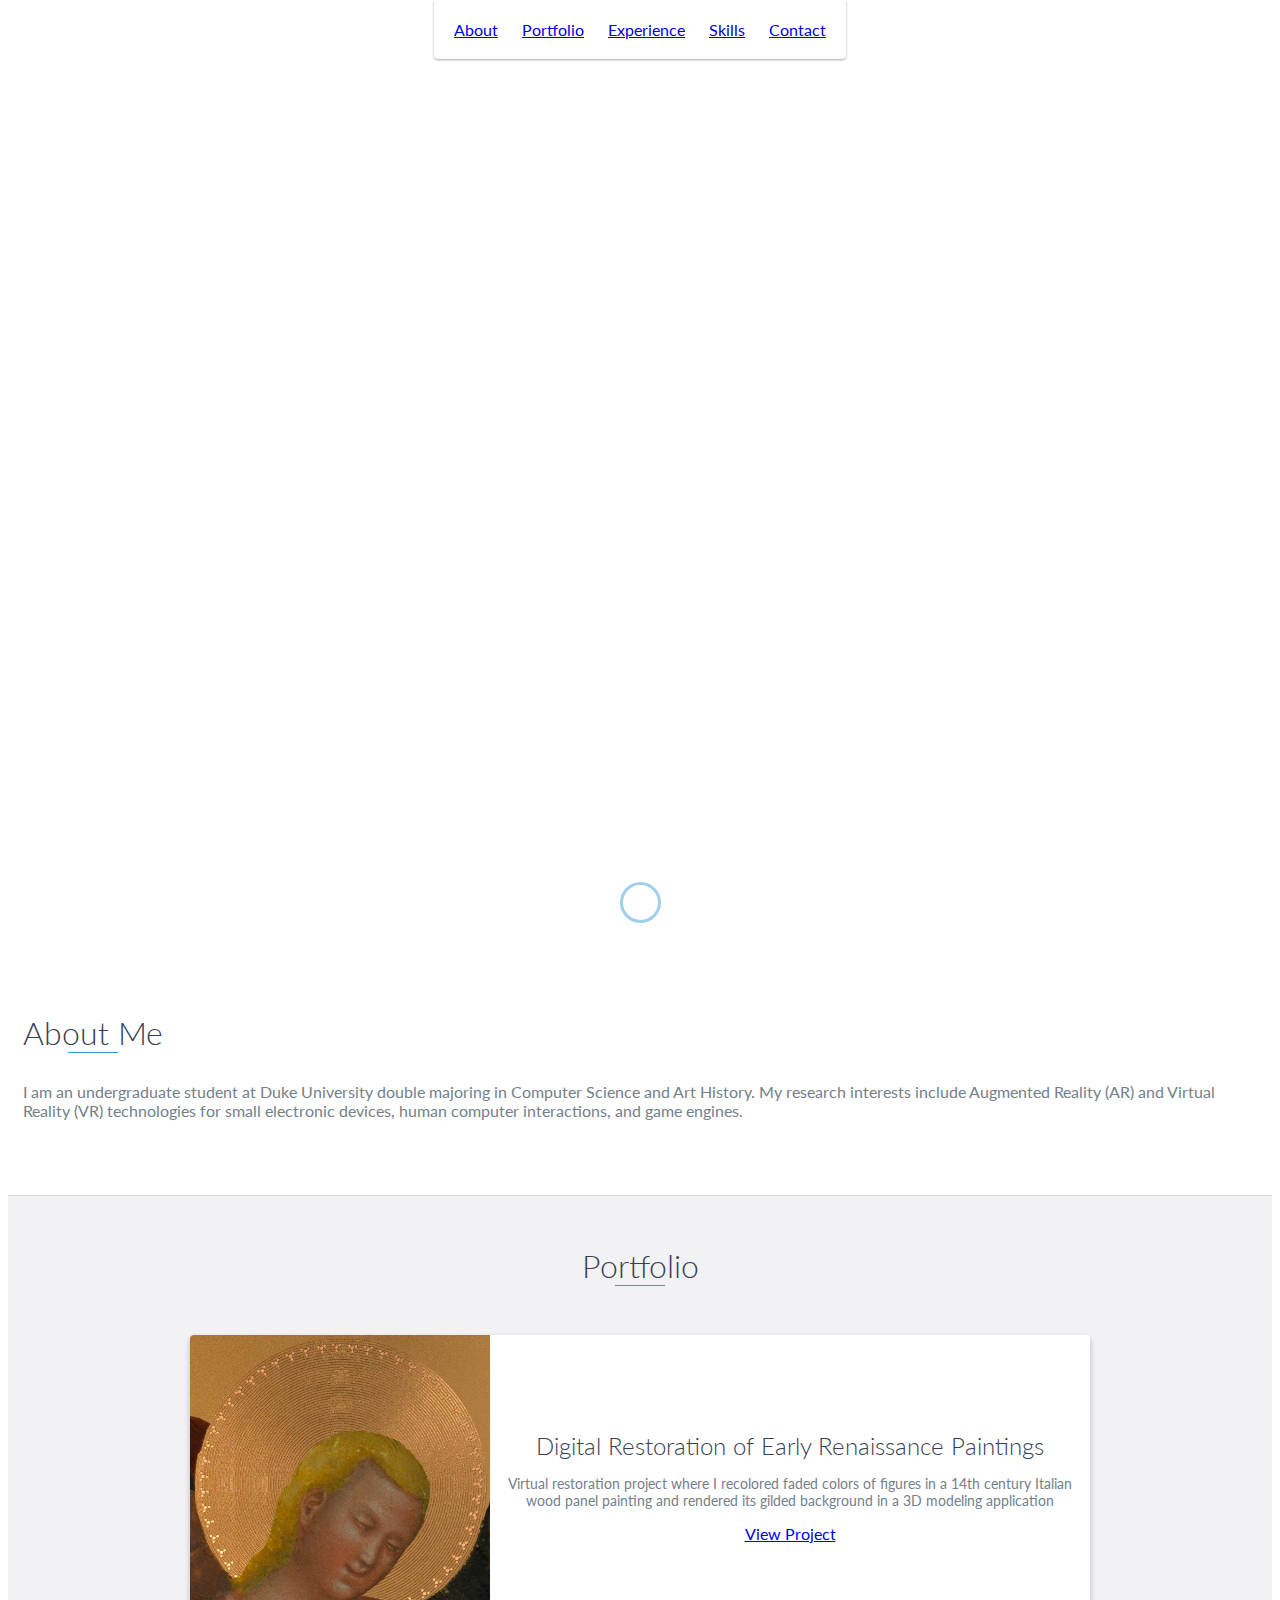
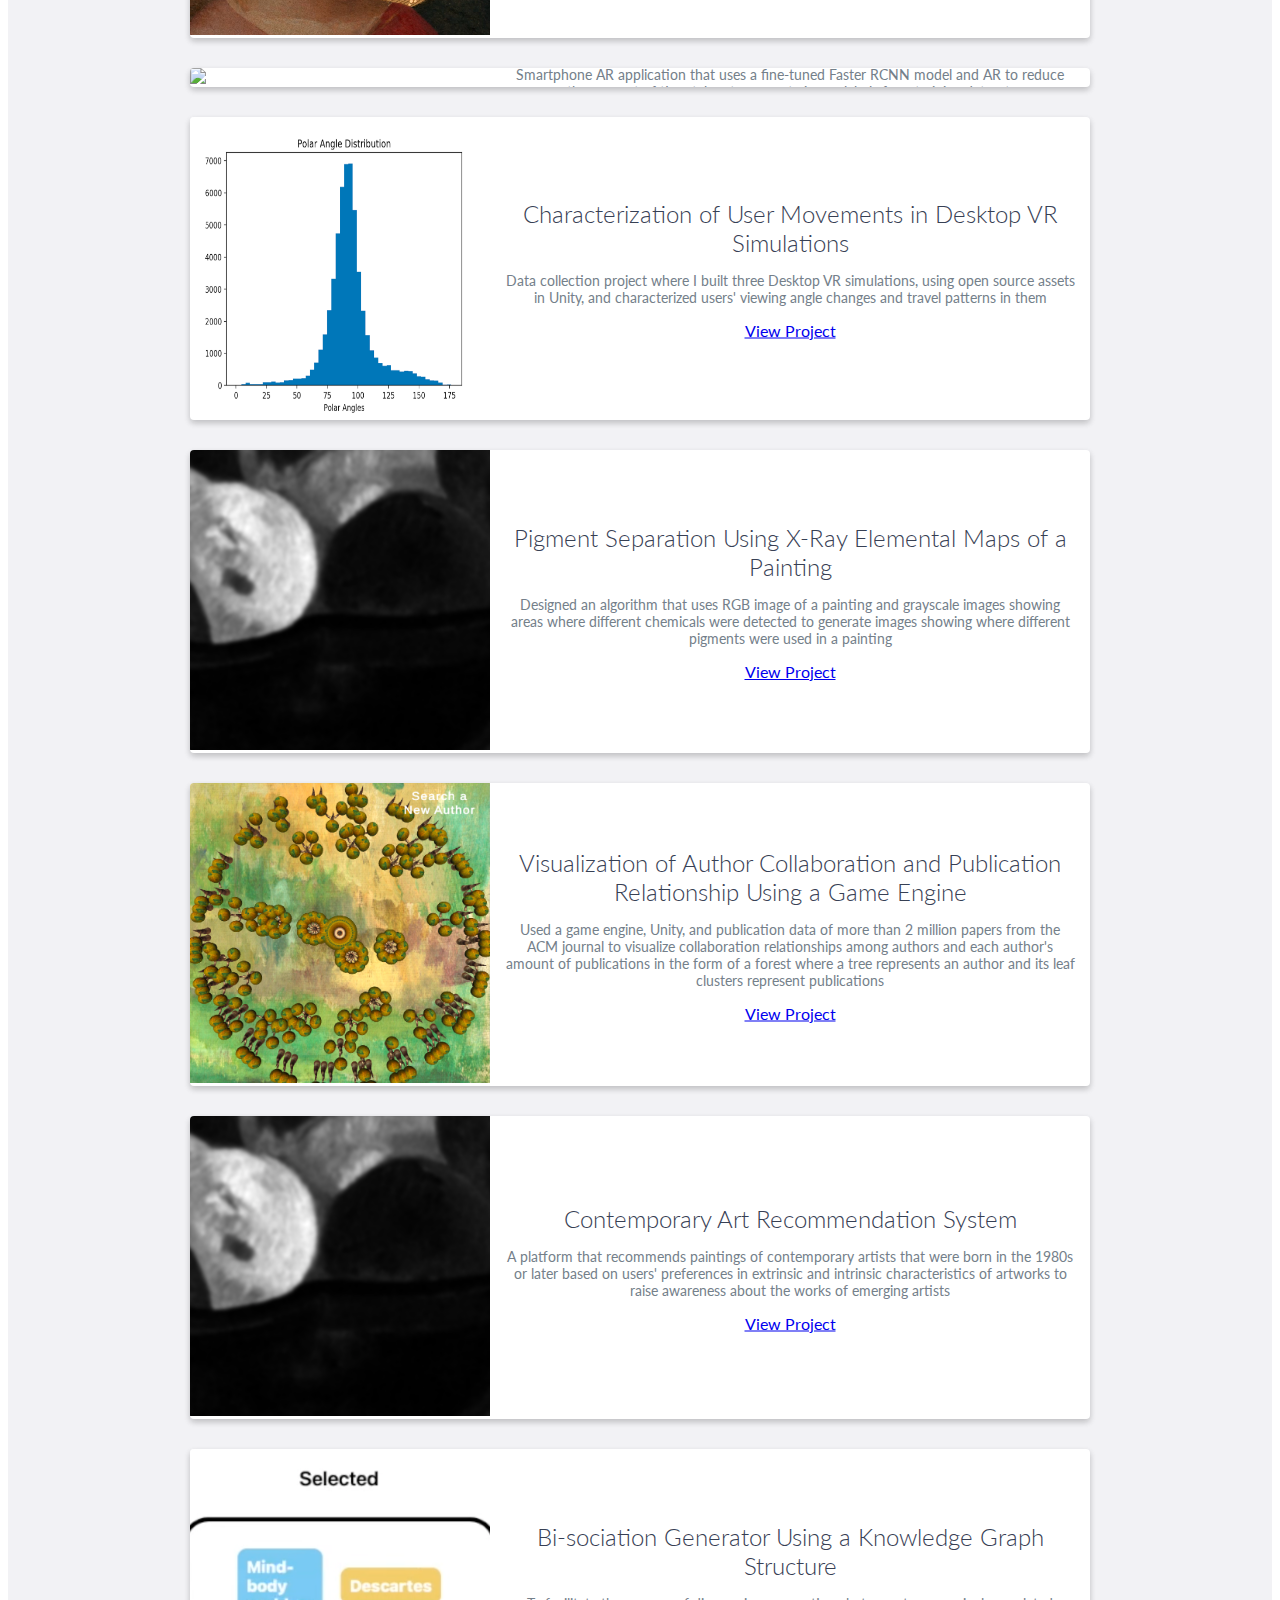
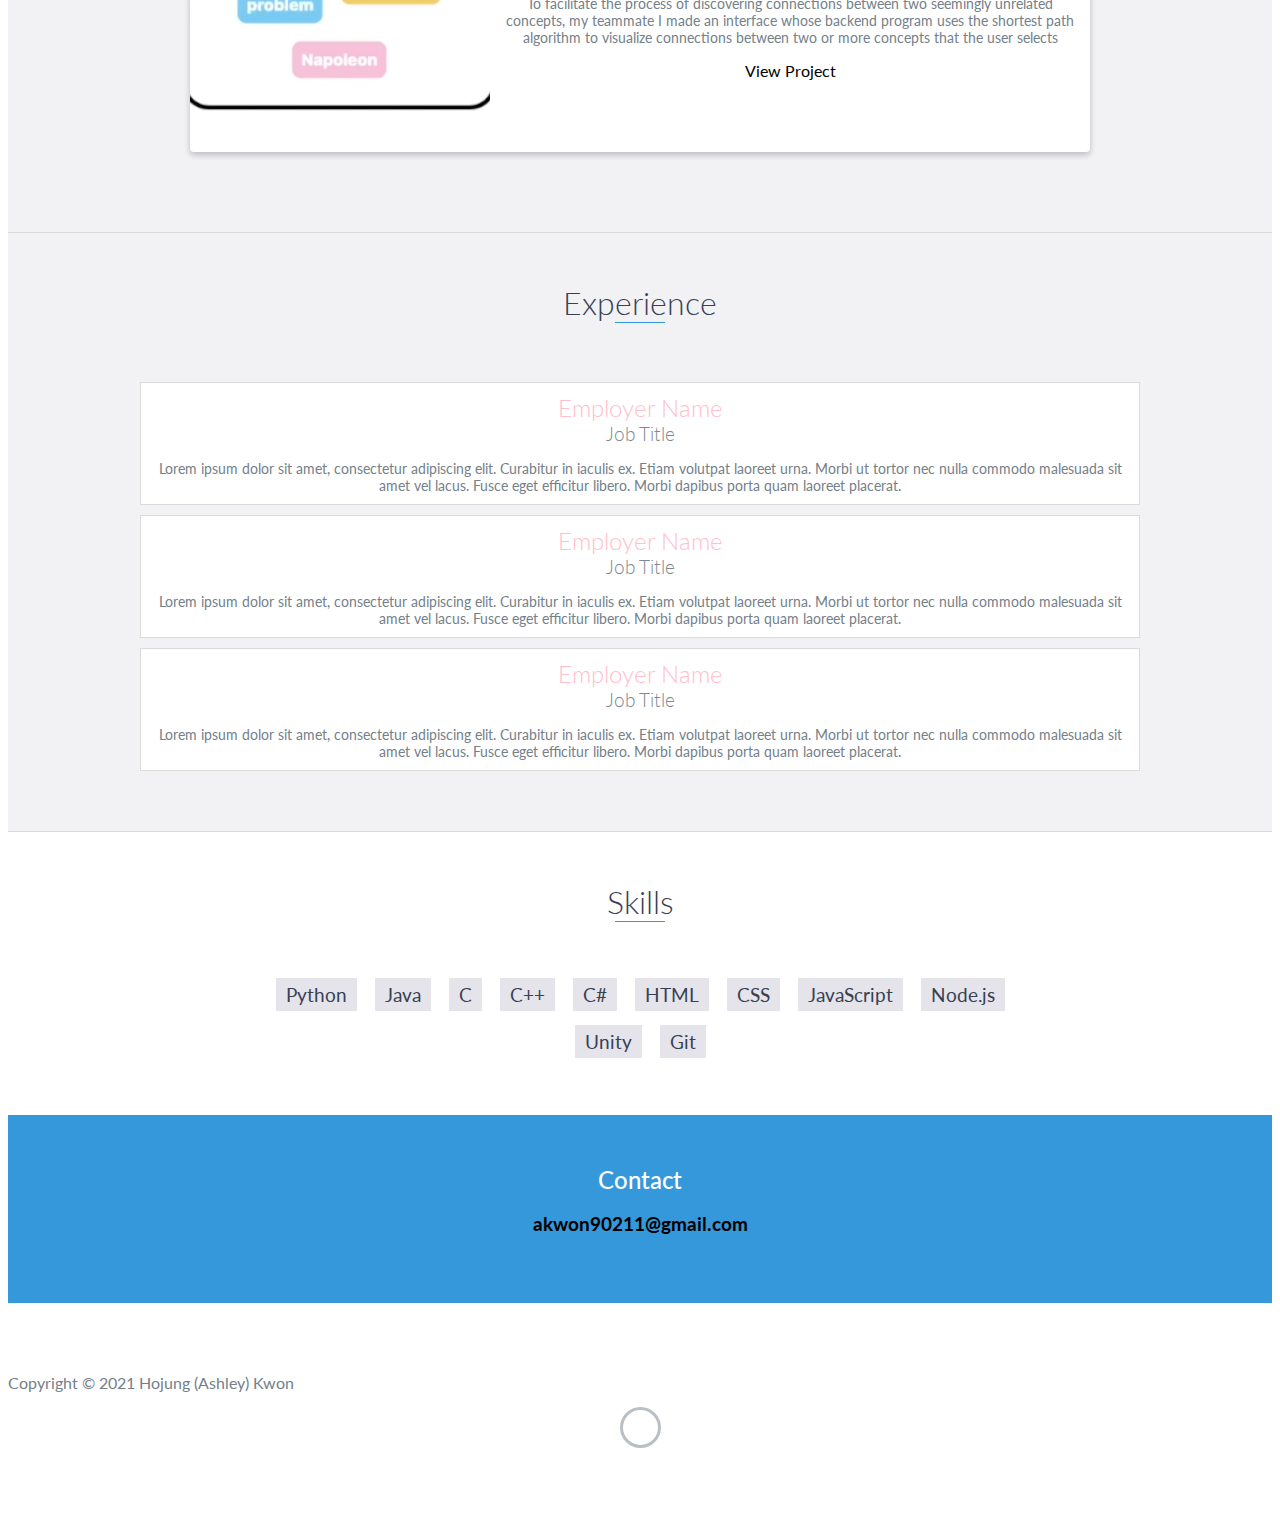
==== index.html @ dc8ec39b "modals added" ====
<!DOCTYPE html>
<html class="no-js" lang="en">

<head>
    <meta charset="utf-8">
    <meta http-equiv="X-UA-Compatible" content="IE=edge">
    <meta name="viewport" content="width=device-width, initial-scale=1">
    <title>My Portfolio</title>
	<link rel="shortcut icon" href="favicon.ico" type="image/x-icon">
	<link rel="icon" href="favicon.ico" type="image/x-icon">
    <link href="https://fonts.googleapis.com/css?family=Lato:300,400,700,900" rel="stylesheet">
    <link rel="stylesheet" href="libs/font-awesome/css/font-awesome.min.css">
    <link href="css/bootstrap.min.css" rel="stylesheet">
    <link href="css/styles.css" rel="stylesheet">
    <link href="css/popup.css" rel="stylesheet">
</head>

<body>
    <div id="mobile-menu-open" class="shadow-large">
        <i class="fa fa-bars" aria-hidden="true"></i>
    </div>
    <!-- End #mobile-menu-toggle -->
    <header>
        <div id="mobile-menu-close">
            <span>Close</span> <i class="fa fa-times" aria-hidden="true"></i>
        </div>
        <ul id="menu" class="shadow">
            <li>
                <a href="#about">About</a>
            </li>
            <li>
                <a href="#projects">Portfolio</a>
            </li>
            <li>
                <a href="#experience">Experience</a>
            </li>
            <!-- <li>
                <a href="#education">Education</a>
            </li> -->
            <li>
                <a href="#skills">Skills</a>
            </li>
            <li>
                <a href="#contact">Contact</a>
            </li>
        </ul>
    </header>
    <!-- End header -->

    <div id="lead">
        <div id="lead-content">
            <h1>Hojung (Ashley) Kwon</h1><br>
            <a href="#" class="btn-rounded-white">Download CV</a>
        </div>
        <!-- End #lead-content -->

        <div id="lead-overlay"></div>

        <div id="lead-down">
            <span>
                <i class="fa fa-chevron-down" aria-hidden="true"></i>
            </span>
        </div>
        <!-- End #lead-down -->
    </div>
    <!-- End #lead -->

    <div id="about">
        <div class="container">
            <div class="row">
                <div class="col-md-4">
                    <h2 class="heading">About Me</h2>
                </div>
                <div class="col-md-8">
                    <p>
                        I am an undergraduate student at Duke University double majoring in Computer Science and Art History. 
                        My research interests include Augmented Reality (AR) and Virtual Reality (VR) technologies for 
                        small electronic devices, human computer interactions, and game engines.
                    </p>
                </div>
            </div>
        </div>
    </div>
    <!-- End #about -->

    <div id="projects" class="background-alt">
        <h2 class="heading">Portfolio</h2>
        <div class="container">
            <div class="row">
                <div class="project shadow-large">
                    <div class="project-image">
                        <img src="images/jacopino.png" width = "300" height = "300"/>
                    </div>
                    <!-- End .project-image -->
                    <div class="project-info">
                        <h3>Digital Restoration of Early Renaissance Paintings</h3>
                        <p>
                            Virtual restoration project where I recolored faded colors of figures in a 14th century Italian wood panel painting and rendered its gilded background in a 3D modeling application
                        </p>
                        <a href="#">View Project</a>
                    </div>
                    <!-- End .project-info -->
                </div>
                <!-- End .project -->

                <div class="project shadow-large">
                    <div class="project-image">
                        <img src="images/project.jpg" />
                    </div>
                    <!-- End .project-image -->
                    <div class="project-info">
                        <h3>AR-based Labeling for DNN Fine-Tuning</h3>
                        <p>
                            Smartphone AR application that uses a fine-tuned Faster RCNN model and AR to reduce the amount of time
                            taken to generate image labels for a training dataset.
                        </p>
                        <a href="#">View Project</a>
                    </div>
                    <!-- End .project-info -->
                </div>
                <!-- End .project -->

                <div class="project shadow-large">
                    <div class="project-image">
                        <img src="images/polar_angle.png" width = "300" height = "300"/>
                    </div>
                    <!-- End .project-image -->
                    <div class="project-info">
                        <h3>Characterization of User Movements in Desktop VR Simulations</h3>
                        <p>
                            Data collection project where I built three Desktop VR simulations, using open source assets
                            in Unity, and characterized users' viewing angle changes and travel patterns in them
                        </p>
                        <a href="#">View Project</a>
                    </div>
                    <!-- End .project-info -->
                </div>
                <!-- End .project -->

                <div class="project shadow-large">
                    <div class="project-image">
                        <img src="images/artict.png" width = "300" height = "300"/>
                    </div>
                    <!-- End .project-image -->
                    <div class="project-info">
                        <h3>Pigment Separation Using X-Ray Elemental Maps of a Painting</h3>
                        <p>
                            Designed an algorithm that uses RGB image of a painting and grayscale images showing areas where 
                            different chemicals were detected to generate images showing where different pigments were used in a painting
                        </p>
                        <a href="#">View Project</a>
                    </div>
                    <!-- End .project-info -->
                </div>
                <!-- End .project -->

                <div class="project shadow-large">
                    <div class="project-image">
                        <img src="images/forest.png" width = "300" height = "300"/>
                    </div>
                    <!-- End .project-image -->
                    <div class="project-info">
                        <h3>Visualization of Author Collaboration and Publication Relationship Using a Game Engine</h3>
                        <p>
                            Used a game engine, Unity, and publication data of more than 2 million papers from the ACM journal
                            to visualize collaboration relationships among authors and each author's amount of publications
                            in the form of a forest where a tree represents an author and its leaf clusters represent publications
                        </p>
                        <a href="#">View Project</a>
                    </div>
                    <!-- End .project-info -->
                </div>

                <!-- End .project -->
                <div class="project shadow-large">
                    <div class="project-image">
                        <img src="images/artict.png" width = "300" height = "300"/>
                    </div>
                    <!-- End .project-image -->
                    <div class="project-info">
                        <h3>Contemporary Art Recommendation System</h3>
                        <p>
                            A platform that recommends paintings of contemporary artists that were born in the 1980s or later based on 
                            users' preferences in extrinsic and intrinsic characteristics of artworks to raise awareness about 
                            the works of emerging artists
                        </p>
                        <a href="#">View Project</a>
                    </div>
                    <!-- End .project-info -->
                </div>
                <!-- End .project -->

                 <!-- End .project -->
                 <div class="project shadow-large">
                    <div class="project-image">
                        <img src="images/bi-sociation.png" width = "300" height = "300"/>
                    </div>
                    <!-- End .project-image -->
                    <div class="project-info">
                        <h3>Bi-sociation Generator Using a Knowledge Graph Structure</h3>
                        <p>
                            To facilitate the process of discovering connections between two seemingly unrelated concepts,
                             my teammate I made an interface whose backend program uses the shortest path algorithm
                             to visualize connections between two or more concepts that the user selects
                        </p>
                        <a class = 'view_project_btn'>View Project</a>
                    </div>
                    <!-- End .project-info -->
                </div>
                <!-- End .project -->
            </div>
        </div>
    </div>
    <!-- End #projects -->

    <!--experience-->
    <div id="experience" class="background-alt">
        <h2 class="heading">Experience</h2>
        <div id="experience-timeline">
            <div data-date="September 2015 – September 2016">
                <h3>Employer Name</h3>
                <h4>Job Title</h4>
                <p>
                    Lorem ipsum dolor sit amet, consectetur adipiscing elit. Curabitur in iaculis ex. Etiam volutpat laoreet urna. Morbi ut tortor nec nulla commodo malesuada sit amet vel lacus. Fusce eget efficitur libero. Morbi dapibus porta quam laoreet placerat.
                </p>
            </div>

            <div data-date="September 2015 – September 2016">
                <h3>Employer Name</h3>
                <h4>Job Title</h4>
                <p>
                    Lorem ipsum dolor sit amet, consectetur adipiscing elit. Curabitur in iaculis ex. Etiam volutpat laoreet urna. Morbi ut tortor nec nulla commodo malesuada sit amet vel lacus. Fusce eget efficitur libero. Morbi dapibus porta quam laoreet placerat.
                </p>
            </div>

            <div data-date="September 2015 – September 2016">
                <h3>Employer Name</h3>
                <h4>Job Title</h4>
                <p>
                    Lorem ipsum dolor sit amet, 
                    consectetur adipiscing elit. 
                    Curabitur in iaculis ex. 
                    Etiam volutpat laoreet urna. 
                    Morbi ut tortor nec nulla commodo malesuada sit amet vel lacus. 
                    Fusce eget efficitur libero.
                     Morbi dapibus porta quam laoreet placerat.
                </p>
            </div>
        </div>
    </div>
    <!-- End #experience -->

    <!-- <div id="education">
        <h2 class="heading">Education</h2>
        <div class="education-block">
            <h3>Duke University</h3>
            <span class="education-date">Aug 2017 - Dec 2021</span>
            <h4>Bachelor of Science in Computer Science</h4>
            <p>
                Senior thesis 
            </p>
            <h4>Bachelor of Arts in Art History</h4>
            <p>
                Senior thesis 
            </p>
        </div> -->
        <!-- End .education-block -->
    <!-- </div> -->
    <!-- End #education -->

   

    <div id="skills">
        <h2 class="heading">Skills</h2>
        <ul>
            <li>Python</li>
            <li>Java</li>
            <li>C</li>
            <li>C++</li>
            <li>C#</li>
            <li>HTML</li>
            <li>CSS</li>
            <li>JavaScript</li>
            <li>Node.js</li>
            <li>Unity</li>
            <li>Git</li>
        </ul>
    </div>
    <!-- End #skills -->

    <div id="contact">
        <h2>Contact</h2>
        <h3>akwon90211@gmail.com </h3>
        <!-- End #contact-form -->
    </div>
    <!-- End #contact -->


    <div class = "modal-bg">
        <div class = "modal">
            <h2>Bi-sociation Generator Using a Knowledge Graph Structure</h2>
            <p>
                Arthur Koestler, in his 1964 book, The Act of Creation, discusses the term “bi-sociation”, 
                which is a process of finding connections between two seemingly unrelated contexts.
                  Koestler claims that this discovery is the basis of creative acts.
                   Drawing inspiration from bi-sociation, poly-association is a term that Prof. Bill Seaman coined. 
                It refers to the process of associating two more contexts to find connections among them. 
                <br><br>
                As a member of Prof. Bill Seaman’s Insight Engine team, 
                I collaboratively designed an interface with another Duke undergraduate student to visualize 
                the poly-association process. The model has an underlying graph structure represented below, 
                where a node represents a concept related to philosophy or 18th-19th century French politics and art. 
                A directed edge between two nodes explains how those two concepts are related. 
                In the poly-association interface, the user can choose two or more concepts to visualize their relationships. 
                The backend algorithm of the interface finds the shortest path between every possible pair 
                of chosen concepts and visualizes values of all nodes and edges in the path on the 
                right-hand side of the interface. 
                <br><br>
                I presented this interface at the Theoretical and Foundational Problems in Information Studies conference,
                 introducing its participants to a novel way of visualizing poly-associations in a digital platform. My presentation linked here and my extended abstract linked here describe the interface in more detail.
                <br><br>
                Learning about ways to bridge concepts from multiple disciplines through this project, 
                I was inspired to continue to find connections among different academic topics and to 
                create interdisciplinary research ideas.

            </p>
            <span class = "modal-close"> X </span>
        </div>
    </div>

    
    <footer>
        <div class="container">
            <div class="row">
                <div class="col-sm-5 copyright">
                    <p>
                        Copyright &copy; 2021 Hojung (Ashley) Kwon
                    </p>
                </div>
                <div class="col-sm-2 top">
                    <span id="to-top">
                        <i class="fa fa-chevron-up" aria-hidden="true"></i>
                    </span>
                </div>
                <div class="col-sm-5 social">
                    <ul>
                        <li>
                            <a href="https://github.com/ashleykwon/" target="_blank"><i class="fa fa-github" aria-hidden="true"></i></a>
                        </li>
                        <li>
                            <a href="https://www.linkedin.com/in/ashley-hojung-kwon/" target="_blank"><i class="fa fa-linkedin" aria-hidden="true"></i></a>
                        </li>
                    </ul>
                </div>
            </div>
        </div>
    </footer>
    <!-- End footer -->

    <script src="https://ajax.googleapis.com/ajax/libs/jquery/1.12.4/jquery.min.js"></script>
    <script src="js/scripts.min.js"></script>
    <script src = "js/toggle.js"></script>
</body>

</html>
---- css/styles.css ----
/*!
    Title: Dev Portfolio Template
    Version: 1.2.2
    Last Change: 03/25/2020
    Author: Ryan Fitzgerald
    Repo: https://github.com/RyanFitzgerald/devportfolio-template
    Issues: https://github.com/RyanFitzgerald/devportfolio-template/issues

    Description: This file contains all the styles associated with the page
    that don't come from third party libraries. This file gets compiled using
    Gulp and send to the /css folder which is then loaded on the page.
*/body{font-family:'Lato', sans-serif;font-size:16px}
body.active{overflow:hidden;z-index:-1}.no-js #experience-timeline
>div{background:#fff;padding:10px;margin-bottom:10px;border:1px solid #dcd9d9}.no-js #experience-timeline
>div h3{font-size:1.5em;font-weight:300;color:pink;display:inline-block;margin:0}.no-js #experience-timeline
>div h4{font-size:1.2em;font-weight:300;color:#7e8890;margin:0 0 15px 0}.no-js #experience-timeline
>div p{color:#74808a;font-size:0.9em;margin:0}.no-js #experience-timeline:before,
.no-js #experience-timeline:after{content:none}@keyframes dropHeader{0%{transform:translateY(-100%)}100%{transform:translateY(0)}}
header{position:absolute;top:0;left:0;right:0;text-align:center;
    z-index:10;animation-name:dropHeader;animation-iteration-count:1;
    animation-timing-function:ease;animation-duration:0.75s}
header ul{display:inline-block;background:#fff;text-align:center;
    padding:10px;
    margin:0;border-bottom-right-radius:4px;
    border-bottom-left-radius:4px}
header li{display:inline-block}
header a{display:block;padding:10px}
header a:hover{text-decoration:none;background:#eee;border-radius:4px}
header a:focus{color:#3498db;text-decoration:none}
header.active{display:block}header.sticky{position:fixed;z-index:999}
#menu.active{display:block}#mobile-menu-open{display:none;cursor:pointer;position:fixed;right:15px;top:10px;color:#3498db;font-size:1.5em;z-index:20;padding:0 7px;border-radius:4px;background:#fff}
#mobile-menu-close{display:none;text-align:right;width:100%;background:#fff;font-size:1.5em;padding-right:15px;padding-top:10px;cursor:pointer;color:#3498db}#mobile-menu-close span{font-size:0.5em;text-transform:uppercase}#mobile-menu-close i{vertical-align:middle}footer{padding:50px 0}.copyright{padding-top:20px}.copyright p{margin:0;color:#74808a}.top{text-align:center}.top span{cursor:pointer;display:block;margin:15px auto 0 auto;width:35px;height:35px;border-radius:50%;border:3px solid #b9bfc4;text-align:center}.top i{color:#74808a}.social{text-align:right}.social ul{margin:5px 0 0 0;padding:0}.social li{display:inline-block;font-size:1.25em;list-style:none}.social a{display:block;color:#74808a;padding:10px}.social a:hover{color:#3498db}.btn-rounded-white{display:inline-block;color:#fff;padding:15px 25px;border:3px solid #fff;border-radius:30px;transition:.5s ease all}.btn-rounded-white:hover{color:#3498db;background:#fff;text-decoration:none}.shadow{box-shadow:0 1px 3px rgba(0,0,0,0.12),0 1px 2px rgba(0,0,0,0.24)}.shadow-large{box-shadow:0 3px 6px rgba(0,0,0,0.08),0 3px 6px rgba(0,0,0,0.15)}.heading{position:relative;display:inline-block;font-size:2em;font-weight:300;margin:0 0 30px 0}.heading:after{position:absolute;content:'';top:100%;height:1px;width:50px;left:0;right:0;margin:0 auto;background:#3498db}.background-alt{background:#f2f2f5}#lead{position:relative;height:100vh;min-height:500px;max-height:1080px;background:url(../images/lead-bg.jpg);background-size:cover;padding:15px;overflow:hidden}#lead-content{position:absolute;z-index:10;top:50%;left:50%;transform:translate(-50%, -50%);text-align:center}#lead-content h1,#lead-content h2{margin:0}#lead-content h1{color:#fff;font-weight:900;font-size:5em;text-transform:uppercase;letter-spacing:0.05em;line-height:0.9em}#lead-content h2{color:#a0cfee;font-weight:500;font-size:2.25em;margin-bottom:15px}#lead-overlay{position:absolute;height:100%;width:100%;top:0;right:0;bottom:0;left:0;z-index:1}
#lead-down{position:absolute;left:0;right:0;width:100%;text-align:center;z-index:10;bottom:15px;color:#fff}
#lead-down span{cursor:pointer;display:block;margin:0 auto;width:35px;height:35px;border-radius:50%;border:3px solid #a0cfee;text-align:center}
#lead-down i{animation:pulsate 1.5s ease;animation-iteration-count:infinite;padding-top:5px}@keyframes pulsate{0%{transform:scale(1, 1)}50%{transform:scale(1.2, 1.2)}100%{transform:scale(1, 1)}}#about{padding:75px 15px;border-bottom:1px solid #dcd9d9}
#about h2{color:#374054}#about p{color:#74808a;margin:0}

#experience{padding:50px 15px;text-align:center;border-bottom:1px solid #dcd9d9}
#experience h2{color:#374054}#experience-timeline{margin:30px auto 0 auto;position:relative;max-width:1000px}
#experience-timeline:before{position:absolute;content:'';top:0;bottom:0;left:303px;right:auto;height:100%;width:3px;background:#3498db;z-index:0}
#experience-timeline:after{position:absolute;content:'';width:3px;height:40px;background:#3498db;background:linear-gradient(to bottom, #3498db, rgba(52,152,219,0));top:100%;left:303px}
.vtimeline-content{margin-left:350px;background:#fff;border:1px solid #e6e6e6;padding:15px;border-radius:3px;text-align:left}
.vtimeline-content h3{font-size:1.5em;font-weight:300;color:#374054;display:inline-block;margin:0}
.vtimeline-content h4{font-size:1.2em;font-weight:300;color:#7e8890;margin:0 0 15px 0}
.vtimeline-content p{color:#74808a;font-size:0.9em;margin:0}
.vtimeline-point{position:relative;display:block;vertical-align:top;margin-bottom:30px}
.vtimeline-icon{position:relative;color:#fff;width:50px;height:50px;background:#3498db;border-radius:50%;float:left;z-index:99;margin-left:280px}
.vtimeline-icon i{display:block;font-size:2em;margin-top:10px}
.vtimeline-date{width:260px;text-align:right;position:absolute;left:0;top:10px;font-weight:300;color:#374054}

#education{padding:50px 15px 20px 15px;border-bottom:1px solid #dcd9d9;text-align:center}
#education h2{color:#374054;margin-bottom:50px}
.education-block{max-width:700px;margin:0 auto 30px auto;padding:15px;border:1px solid #dcd9d9;text-align:left}
.education-block h3{font-weight:500;float:left;margin:0;color:#374054}
.education-block span{color:#74808a;float:right}
.education-block h4{color:#74808a;clear:both;font-weight:500;margin:0 0 15px 0}
.education-block p,
.education-block ul{margin:0;color:#74808a;font-size:0.9em}.education-block ul{padding:0 0 0 15px}

#projects{padding:50px 15px;border-bottom:1px solid #dcd9d9;text-align:center}
#projects h2{color:#374054;margin-bottom:50px}
.project{position:relative;max-width:900px;margin:0 auto 30px auto;overflow:hidden;background:#fff;border-radius:4px}
.project-image{float:left}.project-info{position:absolute;top:50%;transform:translateY(-50%);margin-left:300px;padding:15px}
.project-info h3{font-size:1.5em;font-weight:300;color:#374054;margin:0 0 15px 0}
.project-info p{color:#74808a;margin:0 0 15px 0;font-size:0.9em}.no-image 
.project-info{position:relative;margin:0;padding:30px 15px;transform:none}

#more-projects{display:none}#skills{padding:50px 15px;text-align:center}

#skills h2{color:#374054;margin-bottom:50px}#skills ul{display:block;margin:0 auto;padding:0;max-width:800px}
#skills li{display:inline-block;margin:7px;padding:5px 10px;color:#374054;background:#e4e4ea;list-style:none;cursor:default;font-size:1.2em}
#contact{padding:50px 15px;background:#3498db;text-align:center}
#contact h2{margin:0 0 15px 0;color:#fff;font-weight:500}#contact-form{max-width:500px;margin:0 auto}
#contact-form input,
#contact-form textarea{display:block;width:100%;padding:10px;border-radius:4px;border:none;margin-bottom:10px;background:#1d6fa5;color:#fff;transition:.5s ease all}
#contact-form input::-webkit-input-placeholder,#contact-form textarea::-webkit-input-placeholder{color:#fff}
#contact-form input:-moz-placeholder,
#contact-form textarea:-moz-placeholder{color:#fff;opacity:1}
#contact-form input::-moz-placeholder,#contact-form textarea::-moz-placeholder{color:#fff;opacity:1}
#contact-form input:-ms-input-placeholder,#contact-form textarea:-ms-input-placeholder{color:#fff}
#contact-form input:focus,#contact-form textarea:focus{outline:none;background:#16527a}
#contact-form textarea{height:150px;resize:none}#contact-form button{display:block;width:100%;background:#fff;border-radius:4px;padding:5px 10px;border:none;color:#3498db;font-weight:700;box-shadow:0 1px 3px rgba(0,0,0,0.12),0 1px 2px rgba(0,0,0,0.24);transition:.5s ease all}
#contact-form button:hover{box-shadow:0 10px 20px rgba(0,0,0,0.19),0 6px 6px rgba(0,0,0,0.23)}.optional-section{padding:50px 15px;text-align:center;border-top:1px solid #dcd9d9}.optional-section h2{color:#374054}.optional-section-block{max-width:700px;margin:0 auto 30px auto;padding:15px;border:1px solid #dcd9d9;background:#fff;text-align:left}.optional-section-block h3{font-weight:500;margin:0 0 15px 0;color:#374054}.optional-section-block h4{color:#74808a;clear:both;font-weight:500;margin:0 0 15px 0}.optional-section-block p,.optional-section-block ul{margin:0 0 15px 0;color:#74808a;font-size:0.9em}.optional-section-block ul{padding:0 0 0 15px}@media only screen and (max-width: 750px){#experience-timeline:before,#experience-timeline:after{left:23px}.vtimeline-date{width:auto;text-align:left;position:relative;margin-bottom:15px;display:block;margin-left:70px}.vtimeline-icon{margin-left:0}.vtimeline-content{margin-left:70px}}@media only screen and (max-width: 992px){#lead{height:auto;min-height:auto;max-height:auto;padding:100px 15px}#lead-content{position:relative;transform:none;left:auto;top:auto}#lead-content h1{font-size:3em}#lead-content h2{font-size:1.75em}#about{text-align:center}#about p{text-align:left}}@media only screen and (max-width: 768px){header{position:fixed;display:none;z-index:999;animation:none;bottom:0;height:100%}#mobile-menu-open,#mobile-menu-close{display:block}#menu{height:100%;overflow-y:auto;box-shadow:none;border-radius:0;width:100%}#menu li{display:block;margin-bottom:10px}#lead-content h1{font-size:2em}#lead-content h2{font-size:1.3em}#lead-content a{padding:10px 20px}#lead-down{display:none}.education-block h3,.education-block span{float:none}.project-image{display:none}.project-info{position:relative;margin:0;padding:30px 15px;top:auto;transform:none}footer{text-align:center}.social{text-align:center}}@media only screen and (max-width: 480px){#lead-content h1{font-size:1.5em}
#lead-content h2{font-size:1em}
#lead-content a{font-size:0.9em;padding:5px 10px}}
---- css/popup.css ----
.modal-bg{
    position:fixed;
    top:0;
    left:0;
    width:100%;
    height:100vh;
    background-color: rgba(0, 0, 0, 0.7);
    display:flex;
    justify-content:center;
    align-items:center;
    visibility: hidden;
    opacity:0;
    transition: visibility 0s opacity 0.5s;
}

.bg-active{
    visibility: visible;
    opacity: 1;
}

.modal{
    position:relative;
    background-color:white;
    padding:20px;
    width:70%;
    height:70vh;
    display:flex;
    justify-content:center;
    align-items:center;
    flex-direction: column;
    border-radius: 10px;
    font-family:'Lato', sans-serif;font-size:16px
}

.modal-close{
    position:absolute;
    top:10px;
    right:10px;
    cursor:pointer;
}
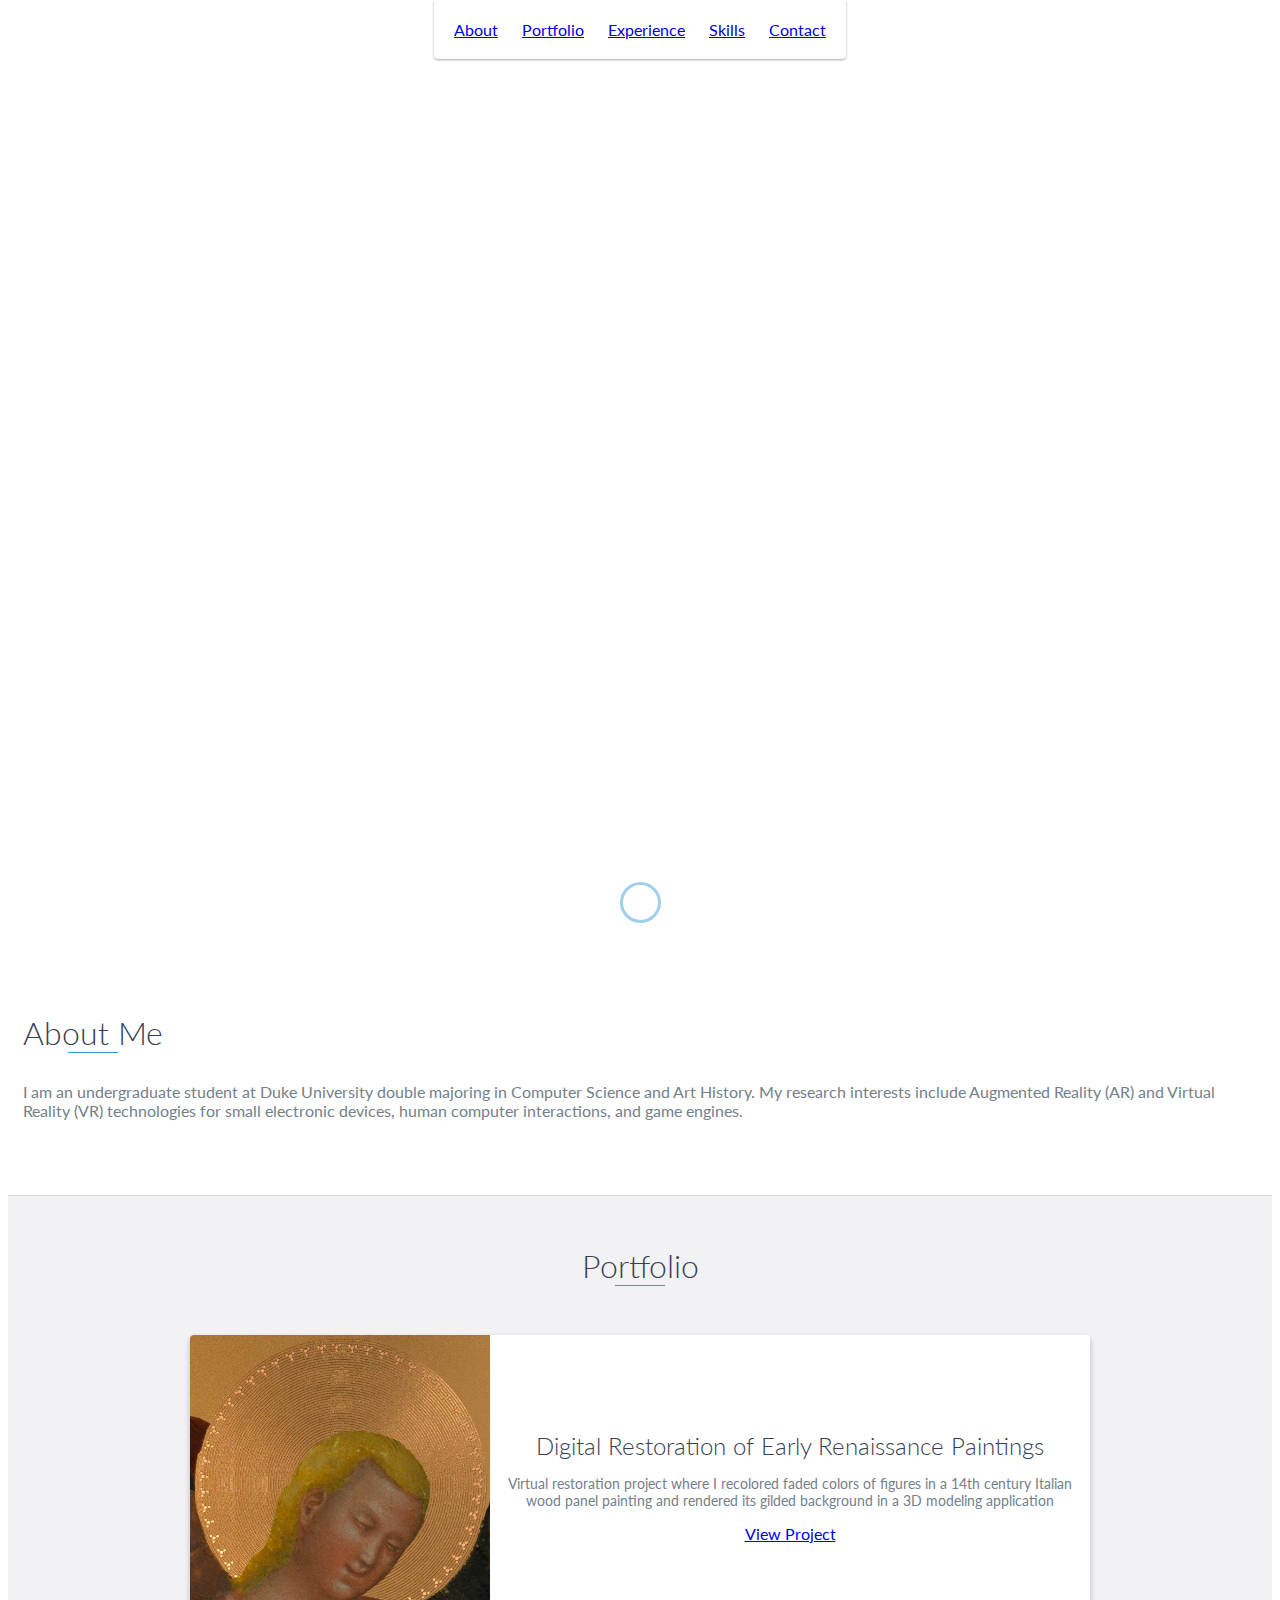
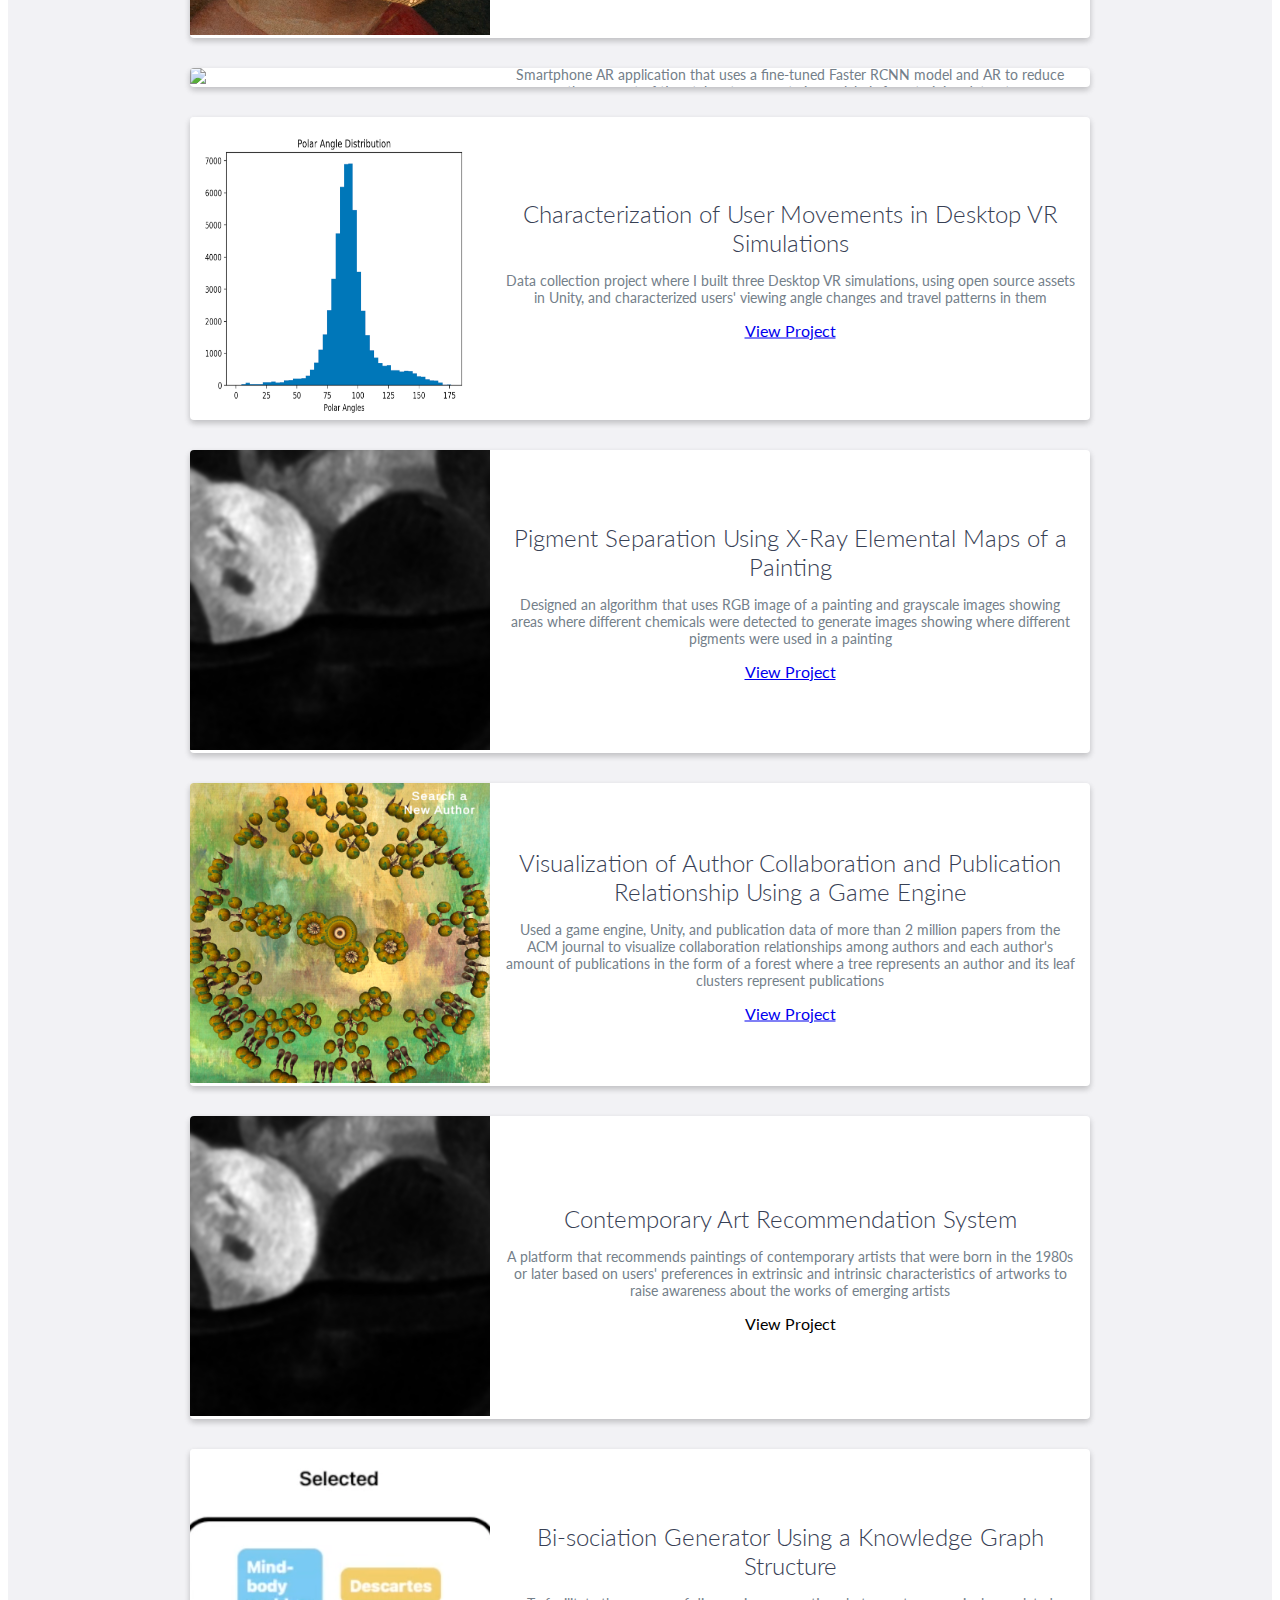
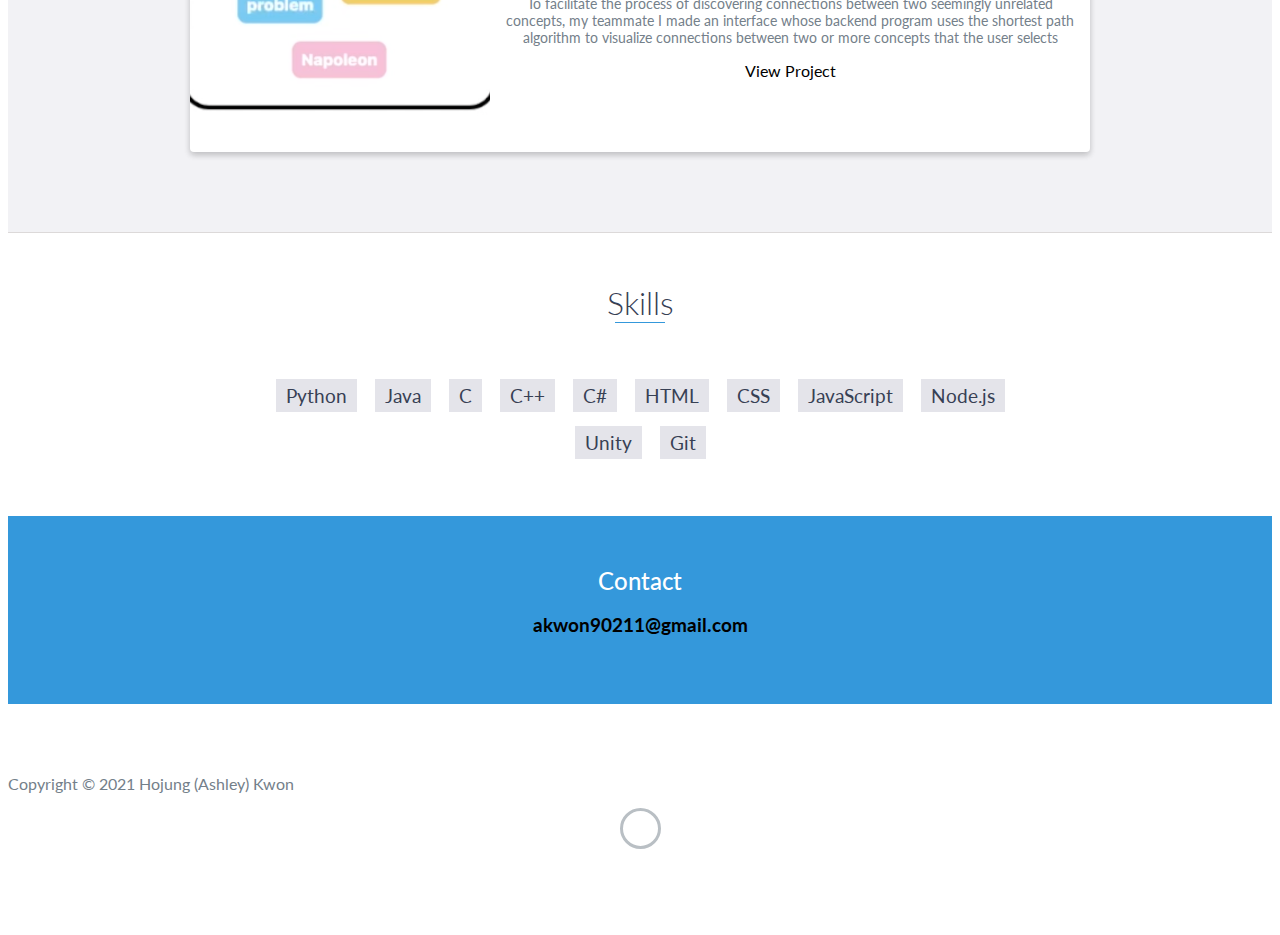
==== commit 9d69c2b9: "multiple modals added" ====
--- a/index.html
+++ b/index.html
@@ -5,7 +5,7 @@
     <meta charset="utf-8">
     <meta http-equiv="X-UA-Compatible" content="IE=edge">
     <meta name="viewport" content="width=device-width, initial-scale=1">
-    <title>My Portfolio</title>
+    <title>Hojung Ashley Kwon</title>
 	<link rel="shortcut icon" href="favicon.ico" type="image/x-icon">
 	<link rel="icon" href="favicon.ico" type="image/x-icon">
     <link href="https://fonts.googleapis.com/css?family=Lato:300,400,700,900" rel="stylesheet">
@@ -184,7 +184,7 @@
                             users' preferences in extrinsic and intrinsic characteristics of artworks to raise awareness about 
                             the works of emerging artists
                         </p>
-                        <a href="#">View Project</a>
+                        <a class = 'view_project_btn' data-modal = 'artrec'>View Project</a>
                     </div>
                     <!-- End .project-info -->
                 </div>
@@ -203,7 +203,7 @@
                              my teammate I made an interface whose backend program uses the shortest path algorithm
                              to visualize connections between two or more concepts that the user selects
                         </p>
-                        <a class = 'view_project_btn'>View Project</a>
+                        <a class = 'view_project_btn' data-modal = 'bisociation'>View Project</a>
                     </div>
                     <!-- End .project-info -->
                 </div>
@@ -214,7 +214,7 @@
     <!-- End #projects -->
 
     <!--experience-->
-    <div id="experience" class="background-alt">
+    <!-- <div id="experience" class="background-alt">
         <h2 class="heading">Experience</h2>
         <div id="experience-timeline">
             <div data-date="September 2015 – September 2016">
@@ -243,32 +243,12 @@
                     Etiam volutpat laoreet urna. 
                     Morbi ut tortor nec nulla commodo malesuada sit amet vel lacus. 
                     Fusce eget efficitur libero.
-                     Morbi dapibus porta quam laoreet placerat.
+                    Morbi dapibus porta quam laoreet placerat.
                 </p>
             </div>
         </div>
-    </div>
+    </div> -->
     <!-- End #experience -->
-
-    <!-- <div id="education">
-        <h2 class="heading">Education</h2>
-        <div class="education-block">
-            <h3>Duke University</h3>
-            <span class="education-date">Aug 2017 - Dec 2021</span>
-            <h4>Bachelor of Science in Computer Science</h4>
-            <p>
-                Senior thesis 
-            </p>
-            <h4>Bachelor of Arts in Art History</h4>
-            <p>
-                Senior thesis 
-            </p>
-        </div> -->
-        <!-- End .education-block -->
-    <!-- </div> -->
-    <!-- End #education -->
-
-   
 
     <div id="skills">
         <h2 class="heading">Skills</h2>
@@ -295,8 +275,8 @@
     </div>
     <!-- End #contact -->
 
-
-    <div class = "modal-bg">
+    <!--Popup descriptions-->
+    <div class = "modal-bg"  id = 'bisociation'>
         <div class = "modal">
             <h2>Bi-sociation Generator Using a Knowledge Graph Structure</h2>
             <p>
@@ -322,9 +302,43 @@
                 Learning about ways to bridge concepts from multiple disciplines through this project, 
                 I was inspired to continue to find connections among different academic topics and to 
                 create interdisciplinary research ideas.
-
             </p>
-            <span class = "modal-close"> X </span>
+            <img src="images/graph.png" width = "625" height = "374"/>
+            <span class = "modal-close" data-modal = 'bisociation'> X </span>
+        </div>
+    </div>
+
+
+    <div class = "modal-bg"  id = 'artrec'>
+        <div class = "modal">
+            <h2>Contemporary Art Recommendation System</h2>
+            <p>
+                Studying about careers of contemporary artists, 
+                I realized that obtaining the status as a “pioneer” artist is correlated 
+                more with joining a network of influential dealers and obtaining exhibition 
+                opportunities at a few major institutions than with creativity and artistic skills. 
+                The findings inspired me to design a platform for artists in “peripheral” communities 
+                with limited access to renowned art institutions and dealers that raises awareness about their work. 
+                <br><br>
+                As a part of my senior thesis project for art history under the supervision of Prof. Bill Seaman, 
+                I built a website that recommends artworks of young contemporary artists 
+                based on users’ preferences in terms of extrinsic and intrinsic characteristics of artworks. 
+                The backend program of the website draws its inspiration from human brains’ visual processing steps, 
+                which, according to Eric Kandel’s book, The Age of Insight, involves 
+                perceiving colors first and then edges and finally recognizing specific objects. 
+                The program abstracts and re-purposes algorithms in computer vision 
+                such as Haralick texture analysis and edge detection and an object detection network, 
+                ResNet50 to numerically characterize visible characteristics of artworks. 
+                It also uses recommendation techniques involving tags to capture invisible qualities 
+                such as creative purposes and artistic movements.
+                <br><br>
+                This project was a great opportunity for me to use an interdisciplinary approach, 
+                involving research in art history, computer science, and neuroscience, 
+                to address an issue that underrepresented groups of young artists face. 
+                The project also inspired me to design other digital interfaces 
+                that can help marginalized communities tackle their problems.
+            </p>
+            <span class = "modal-close" data-modal = 'artrec'> X </span>
         </div>
     </div>
 
--- a/css/popup.css
+++ b/css/popup.css
@@ -18,17 +18,19 @@
     opacity: 1;
 }
 
+
 .modal{
     position:relative;
     background-color:white;
-    padding:20px;
-    width:70%;
-    height:70vh;
+    padding: 20px;
+    width: 85%;
+    height: 85vh;
     display:flex;
-    justify-content:center;
+    /* justify-content:center; */
     align-items:center;
     flex-direction: column;
     border-radius: 10px;
+    overflow:scroll;
     font-family:'Lato', sans-serif;font-size:16px
 }
 
@@ -39,3 +41,7 @@
     cursor:pointer;
 }
 
+
+
+
+
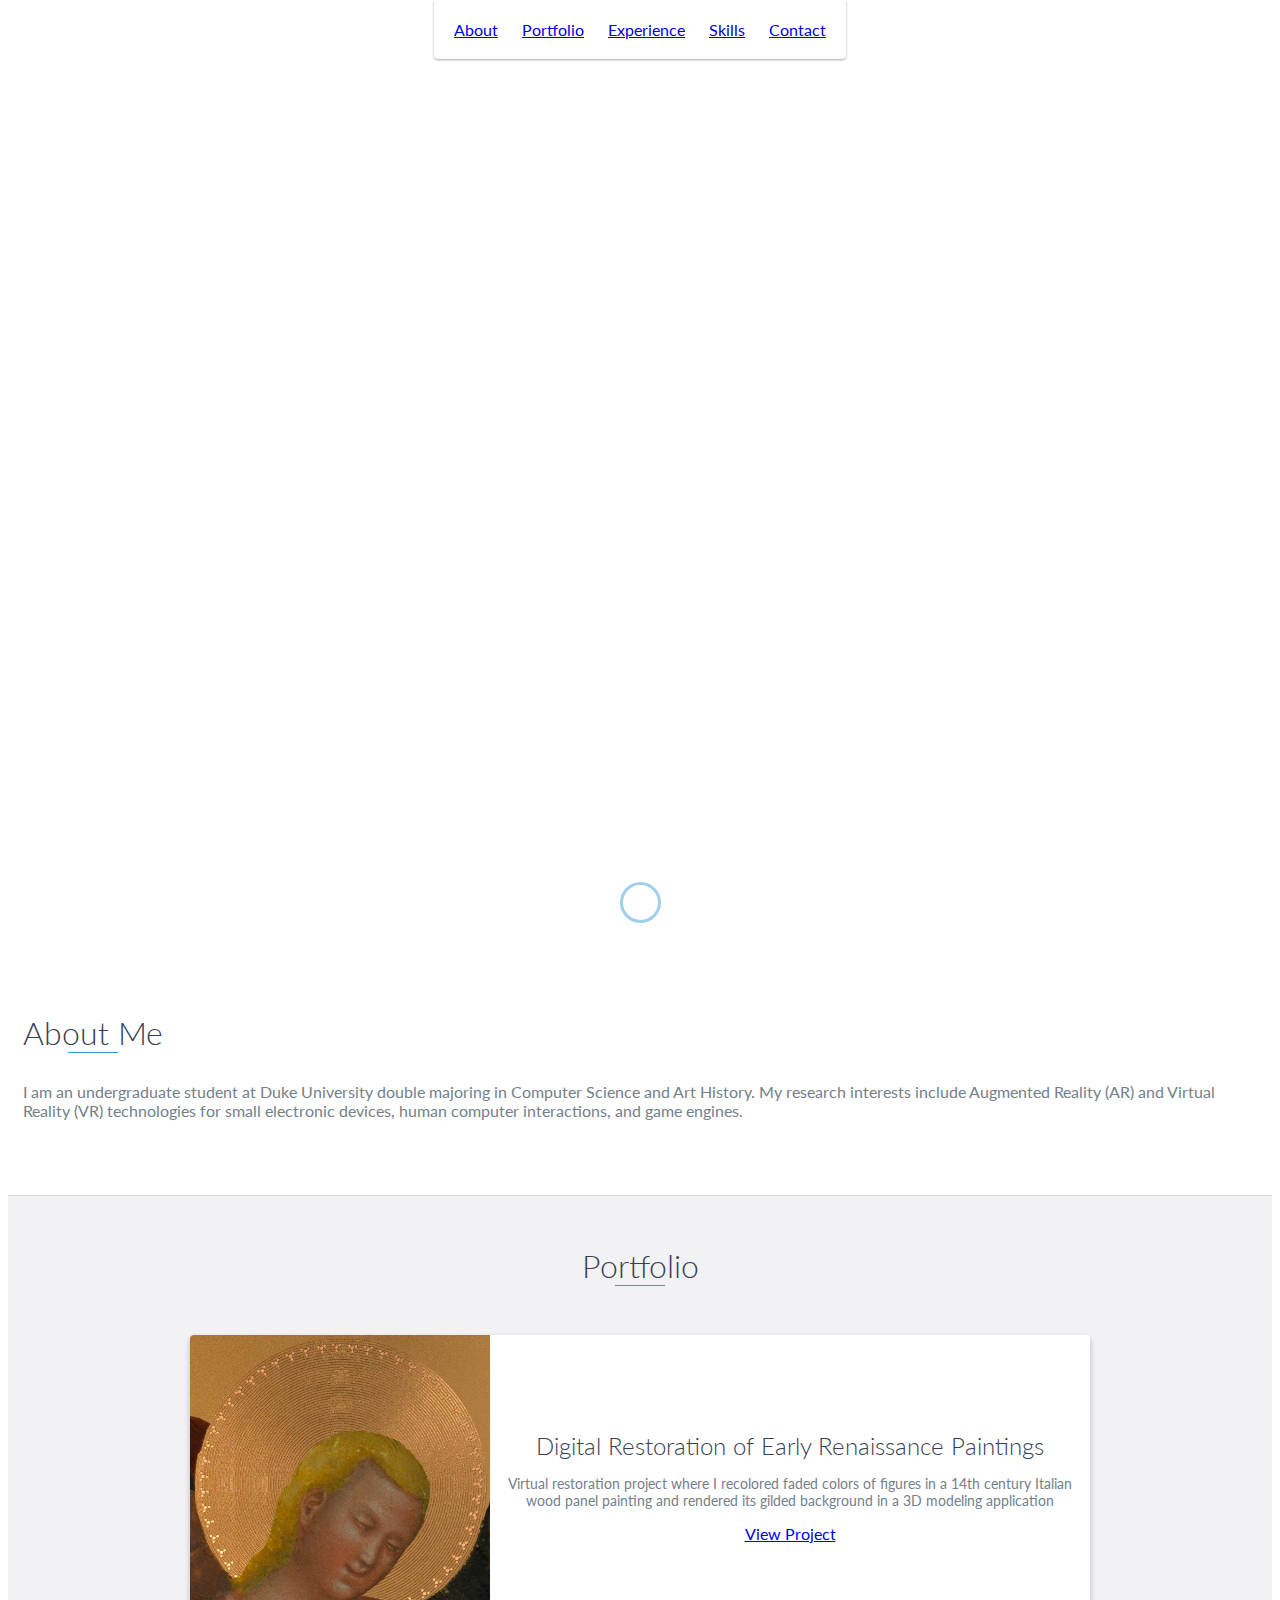
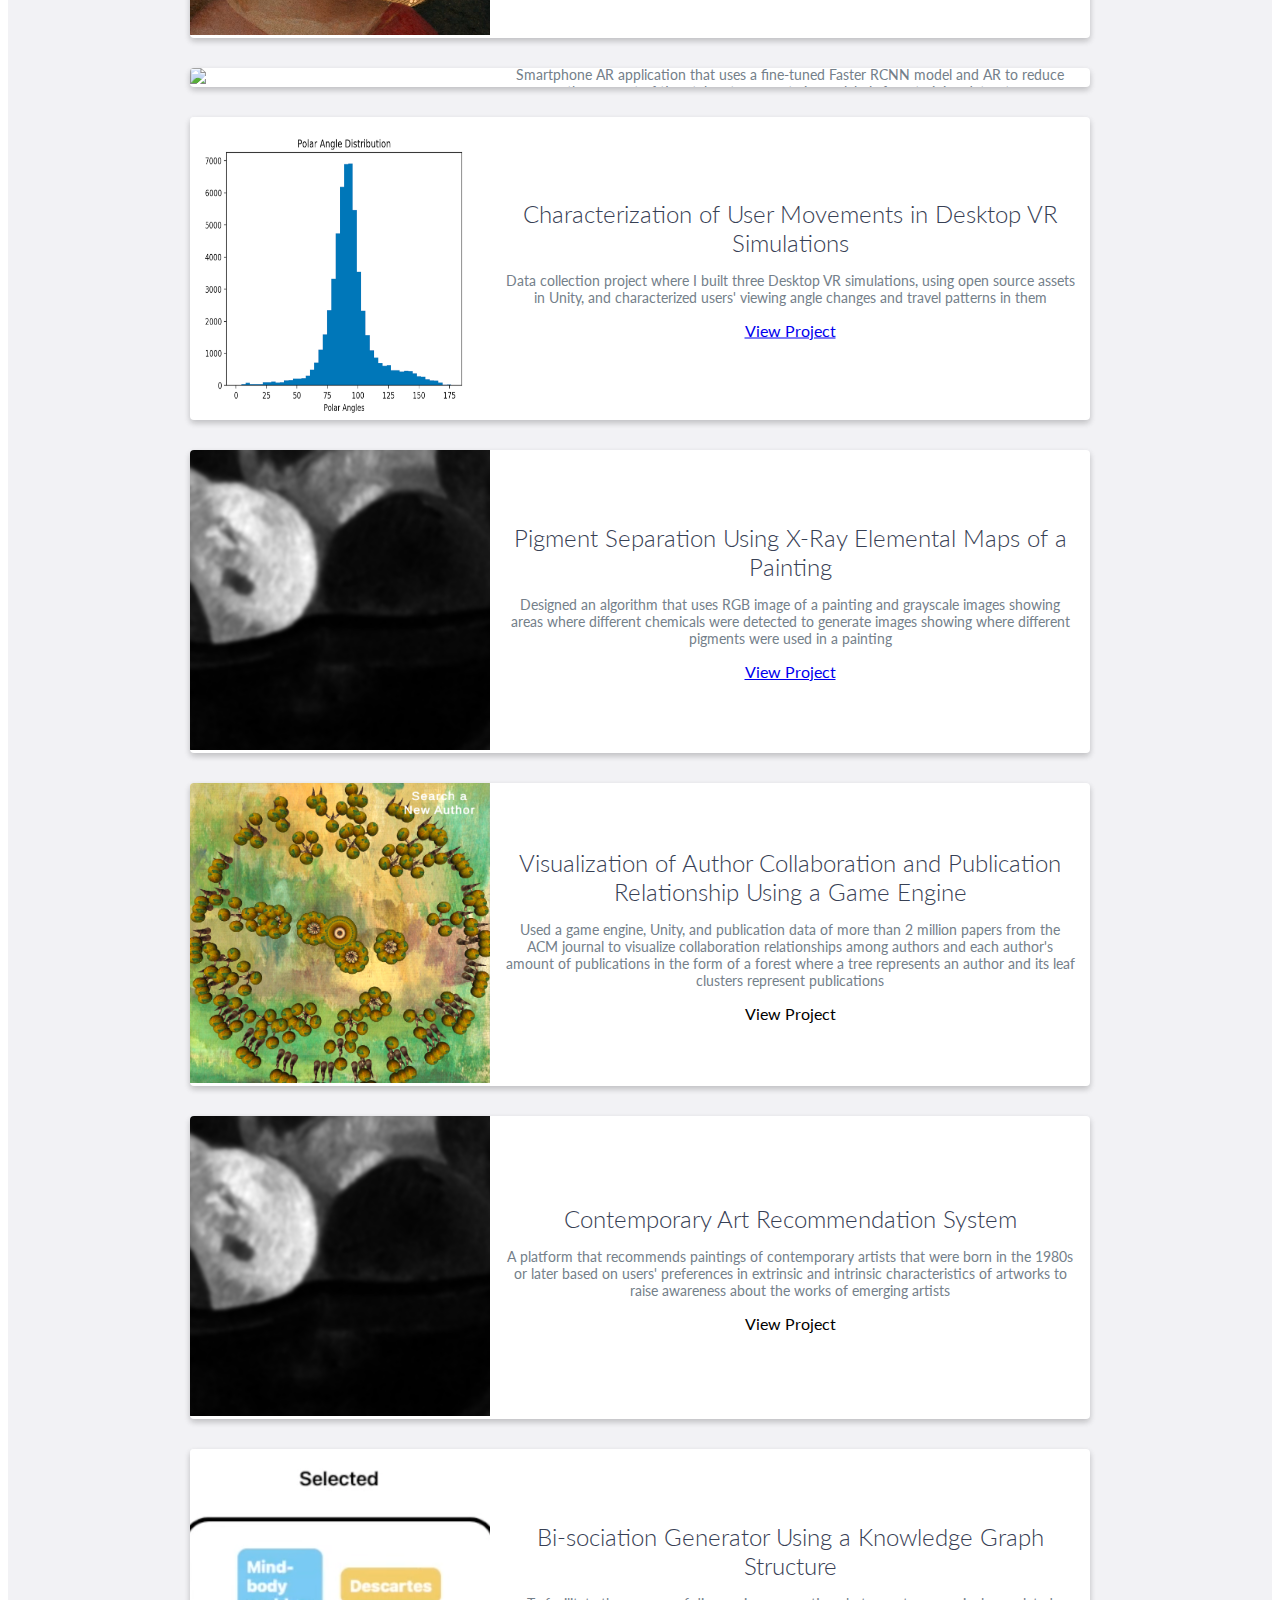
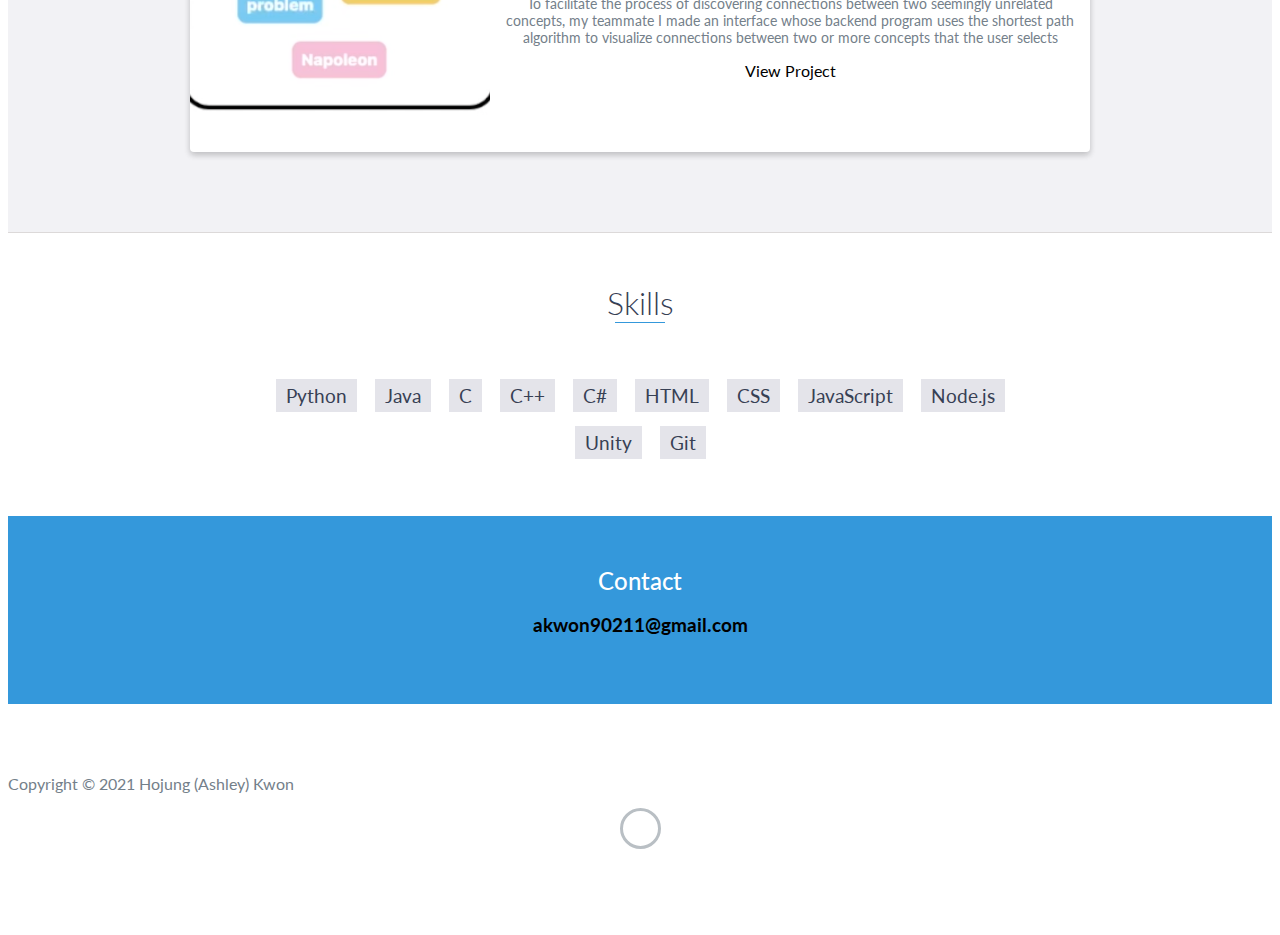
==== commit f9fcbdaa: "all Seaman projects descriptions added" ====
--- a/index.html
+++ b/index.html
@@ -166,7 +166,7 @@
                             to visualize collaboration relationships among authors and each author's amount of publications
                             in the form of a forest where a tree represents an author and its leaf clusters represent publications
                         </p>
-                        <a href="#">View Project</a>
+                        <a class = 'view_project_btn' data-modal = 'forest'>View Project</a>
                     </div>
                     <!-- End .project-info -->
                 </div>
@@ -276,61 +276,78 @@
     <!-- End #contact -->
 
     <!--Popup descriptions-->
-    <div class = "modal-bg"  id = 'bisociation'>
+    <div class = "modal-bg"  id = 'forest'>
         <div class = "modal">
-            <h2>Bi-sociation Generator Using a Knowledge Graph Structure</h2>
+            <h2>Visualization of Author Collaboration and Publication Relationships – Insight Engine 2.0</h2>
             <p>
-                Arthur Koestler, in his 1964 book, The Act of Creation, discusses the term “bi-sociation”, 
-                which is a process of finding connections between two seemingly unrelated contexts.
-                  Koestler claims that this discovery is the basis of creative acts.
-                   Drawing inspiration from bi-sociation, poly-association is a term that Prof. Bill Seaman coined. 
-                It refers to the process of associating two more contexts to find connections among them. 
-                <br><br>
-                As a member of Prof. Bill Seaman’s Insight Engine team, 
-                I collaboratively designed an interface with another Duke undergraduate student to visualize 
-                the poly-association process. The model has an underlying graph structure represented below, 
-                where a node represents a concept related to philosophy or 18th-19th century French politics and art. 
-                A directed edge between two nodes explains how those two concepts are related. 
-                In the poly-association interface, the user can choose two or more concepts to visualize their relationships. 
-                The backend algorithm of the interface finds the shortest path between every possible pair 
-                of chosen concepts and visualizes values of all nodes and edges in the path on the 
-                right-hand side of the interface. 
-                <br><br>
-                I presented this interface at the Theoretical and Foundational Problems in Information Studies conference,
-                 introducing its participants to a novel way of visualizing poly-associations in a digital platform. My presentation linked here and my extended abstract linked here describe the interface in more detail.
-                <br><br>
-                Learning about ways to bridge concepts from multiple disciplines through this project, 
-                I was inspired to continue to find connections among different academic topics and to 
-                create interdisciplinary research ideas.
+                In existing search platforms, users can look for papers about a certain topic, 
+                specific authors, and their publications. 
+                However, they cannot visualize influential authors 
+                with frequent collaborations in an academic field that conducts research 
+                in the searched topic since search results in most platforms appear in a vertical list.
+                <br><br>
+                As a member of Duke’s Insight Engine team led by Prof. Bill Seaman, 
+                I wanted to build an advanced search tool that visualizes relationships among authors, 
+                publications, and research topics in ways that are easy for users to understand. 
+                After thinking about multiple ways to do so, I decided to adapt the form of a forest, 
+                which is familiar to most people.
+                <br><br>
+                The interface of the model receives from its user one author’s name for whom they want 
+                to visualize publication and collaboration relationships. 
+                Then it visualizes the searched author as a tree in the center of the forest; 
+                other authors who have published at least one paper with the author are visualized 
+                as other trees at varying distances from the central tree, 
+                depending on the number of the corresponding authors’ collaborations with the central author. 
+                Each tree also has different numbers of leaf clusters attached to it, 
+                depending on the number of publications the corresponding author published in different journals. 
+                By entering the search tool’s explore mode, users can also virtually walk around 
+                the generated forest and click different trees and its leaf clusters to see authors 
+                and the publications they represent.
+                <br><br>
+                Presenting the model at an international-level conference in information science, 
+                the Theoretical and Foundational Problems in Information Studies conference (TFPIS) conference, 
+                I introduced participants to a new use of a game engine as 
+                a search tool and inspired them to use my forest model to represent different types of data. 
+                You can view my presentation here and my extended abstract here. 
+                I also started leading a group with two PhD students to explore additional metaphors, 
+                and add more interactive elements to the forest — 
+                We are seeking to model such elements as winds that represent research trends/directions. 
+                We are using the Unity Game Engine as our visualization platform. 
+                This is enabling us to explore entirely new visualization strategies, 
+                and in particular aspects of multi-perspective views, physics engines and 3d landscape qualities.
+                <br><br>
+                This project was particularly meaningful to me in that 
+                it enabled me to discover innovative uses game engines and new opportunities 
+                that I can create for other people by sharing my discoveries.
             </p>
-            <img src="images/graph.png" width = "625" height = "374"/>
-            <span class = "modal-close" data-modal = 'bisociation'> X </span>
-        </div>
-    </div>
-
+            <span class = "modal-close" data-modal = 'forest'> X </span>
+        </div>
+    </div>
 
     <div class = "modal-bg"  id = 'artrec'>
         <div class = "modal">
             <h2>Contemporary Art Recommendation System</h2>
             <p>
-                Studying about careers of contemporary artists, 
-                I realized that obtaining the status as a “pioneer” artist is correlated 
-                more with joining a network of influential dealers and obtaining exhibition 
-                opportunities at a few major institutions than with creativity and artistic skills. 
-                The findings inspired me to design a platform for artists in “peripheral” communities 
-                with limited access to renowned art institutions and dealers that raises awareness about their work. 
+                Studying about careers of contemporary artists, I realized that obtaining the status as 
+                a “pioneer” artist is correlated more with joining a network of 
+                influential dealers and obtaining exhibition opportunities 
+                at a few major institutions than with creativity and artistic skills. 
+                The findings inspired me to design a new kind of platform for artists 
+                in “peripheral” communities with limited access to renowned art institutions and dealers. 
+                The goal was to raise awareness about their work. 
                 <br><br>
                 As a part of my senior thesis project for art history under the supervision of Prof. Bill Seaman, 
                 I built a website that recommends artworks of young contemporary artists 
                 based on users’ preferences in terms of extrinsic and intrinsic characteristics of artworks. 
                 The backend program of the website draws its inspiration from human brains’ visual processing steps, 
-                which, according to Eric Kandel’s book, The Age of Insight, involves 
-                perceiving colors first and then edges and finally recognizing specific objects. 
-                The program abstracts and re-purposes algorithms in computer vision 
-                such as Haralick texture analysis and edge detection and an object detection network, 
+                which, according to Eric Kandel’s book, 
+                <a href = "https://www.goodreads.com/book/show/12263681-the-age-of-insight">The Age of Insight</a>, 
+                involves perceiving colors first and then edges and finally recognizing specific objects. 
+                The program abstracts and re-purposes algorithms in computer vision such as Haralick texture analysis 
+                and edge detection and an object detection network, 
                 ResNet50 to numerically characterize visible characteristics of artworks. 
-                It also uses recommendation techniques involving tags to capture invisible qualities 
-                such as creative purposes and artistic movements.
+                It also uses recommendation techniques involving textual tags to capture 
+                invisible qualities such as creative purposes and artistic movements.
                 <br><br>
                 This project was a great opportunity for me to use an interdisciplinary approach, 
                 involving research in art history, computer science, and neuroscience, 
@@ -341,6 +358,40 @@
             <span class = "modal-close" data-modal = 'artrec'> X </span>
         </div>
     </div>
+
+    <div class = "modal-bg"  id = 'bisociation'>
+        <div class = "modal">
+            <h2>Bi-sociation Generator Using a Knowledge Graph Structure</h2>
+            <p>
+                Arthur Koestler, in his 1964 book, <a href = "https://en.wikipedia.org/wiki/The_Act_of_Creation">The Act of Creation</a>, 
+                discusses the term “bi-sociation”, which is a process of finding connections between two seemingly unrelated contexts. 
+                Koestler claims that this discovery is the basis of creative acts. 
+                Drawing inspiration from bi-sociation, poly-association is a term that Prof. Bill Seaman coined. 
+                It refers to the process of associating two more contexts to find connections among them. 
+                <br><br>
+                As a member of Prof. Bill Seaman’s Insight Engine team, 
+                I collaboratively designed an interface with another Duke undergraduate student 
+                to visualize the poly-association process. 
+                The model has an underlying graph structure represented below, 
+                where a node represents a concept related to philosophy or 18th-19th century French politics and art. 
+                A directed edge between two nodes explains how those two concepts are related. 
+                <br><br>
+                In the poly-association interface, the user can choose two or more concepts to visualize their relationships. 
+                The backend algorithm of the interface finds the shortest path between every possible pair of chosen concepts 
+                and visualizes values of all nodes and edges in the path on the right-hand side of the interface. 
+                The exciting thing is that this process enables conceptual bridges across disciplinary domains 
+                that might normally be missed!
+                <br><br>
+                I presented this interface at the Theoretical and Foundational Problems in Information Studies conference, 
+                introducing its participants to a novel way of visualizing poly-associations in a digital platform. 
+                My presentation linked <a href = "https://vimeo.com/608448162">here</a> and my extended abstract 
+                linked <a href = "https://tfpiscom.files.wordpress.com/2021/07/kwon.pdf">here</a> describe the interface in more detail.
+            </p>
+            <img src="images/graph.png" width = "625" height = "374"/>
+            <span class = "modal-close" data-modal = 'bisociation'> X </span>
+        </div>
+    </div>
+    <!--End popup descriptions-->
 
     
     <footer>
--- a/css/popup.css
+++ b/css/popup.css
@@ -18,11 +18,14 @@
     opacity: 1;
 }
 
+.view_project_btn{
+    cursor:pointer;
+}
 
 .modal{
     position:relative;
     background-color:white;
-    padding: 20px;
+    padding: 30px;
     width: 85%;
     height: 85vh;
     display:flex;
